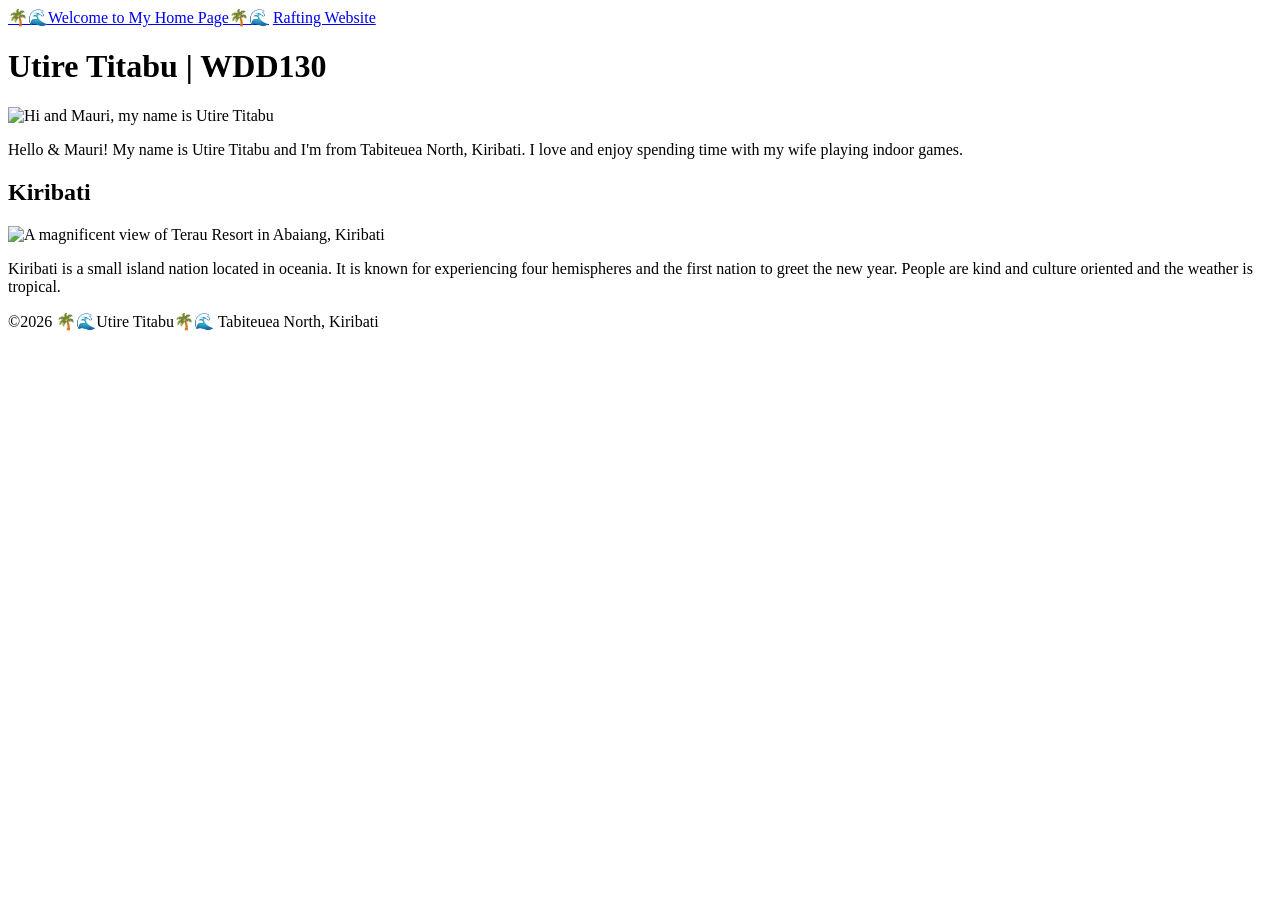
==== index.html @ 7e30ccf6 "Update index.html" ====
<!DOCTYPE html>
<html lang="en">

<head>
    <meta charset="utf-8">
    <meta name="viewport" content="width=device-width,initial-scale=1.0">
    <title>Utire Titabu | WDD 130</title>
    <meta name="description" content="Learn about me, my country and culture">
    <meta name="author" content="Utire Titabu">

    <link rel="stylesheet" href="styles/styles.css">
</head>

<body>
    <header>
        <nav>
            <a href="#"> 🌴🌊Welcome to My Home Page🌴🌊</a>
            <a href="wwr/">Rafting Website</a>
        </nav>
    </header>

    <main>
        <h1>Utire Titabu | WDD130</h1>
        <img src="./images/profile.jpg" alt="Hi and Mauri, my name is Utire Titabu" width="200">
        <p>Hello & Mauri! My name is Utire Titabu and I'm from Tabiteuea North, Kiribati. I love and
            enjoy spending time with my wife playing indoor games.</p>
    </main>
    <aside>
        <h2>Kiribati</h2>
        <img src="./images/terau.jpg" alt="A magnificent view of Terau Resort in Abaiang, Kiribati"
          width="200">
        <p>Kiribati is a small island nation located in oceania. It is known for experiencing
            four hemispheres and the first nation to greet the new year. People are kind and
            culture oriented and the weather is tropical.</p>
    </aside>
    <footer>
        <p>©2026 🌴🌊Utire Titabu🌴🌊 Tabiteuea North, Kiribati</p>
    </footer>
</body>

</html>
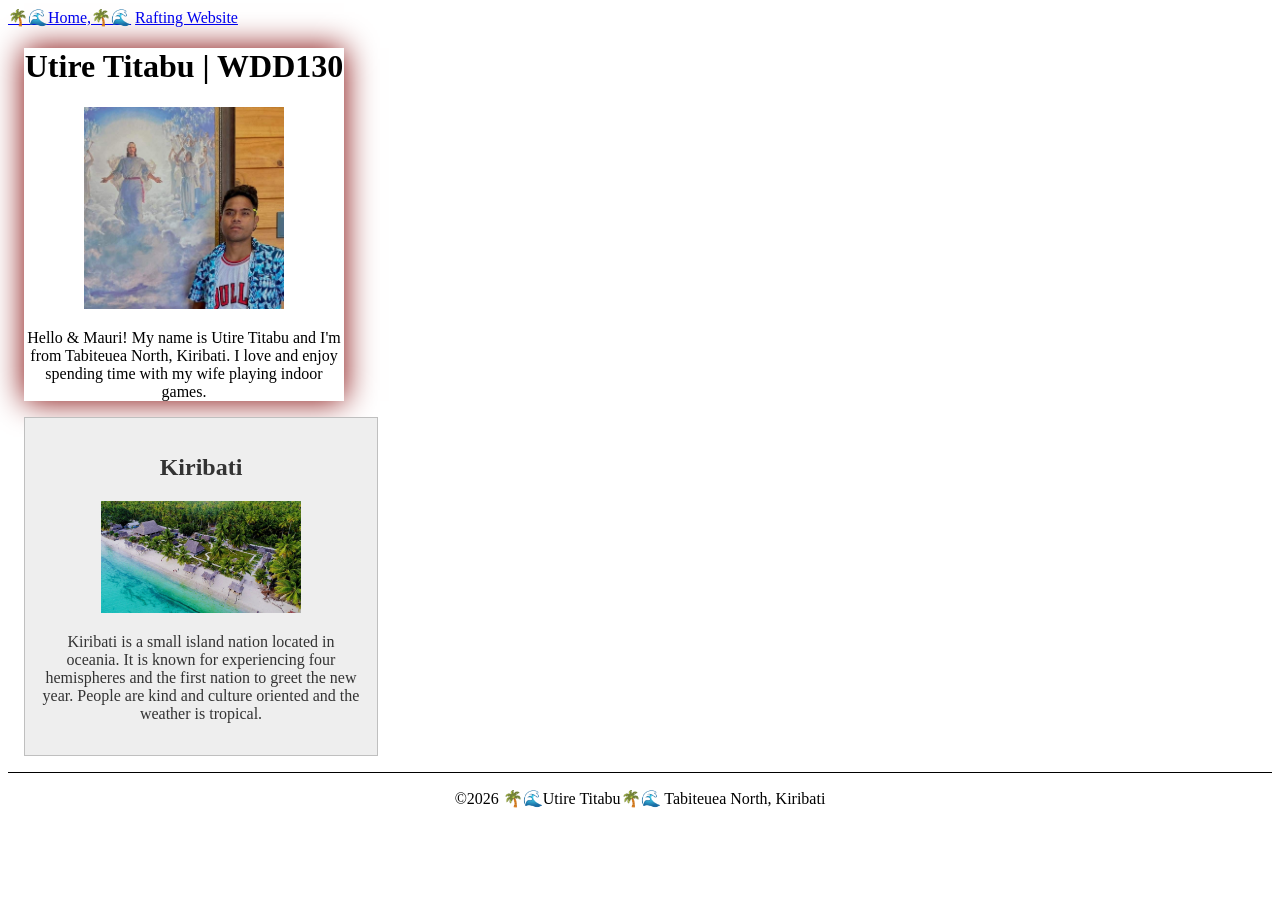
==== commit 987d8821: "Update index.html" ====
--- a/index.html
+++ b/index.html
@@ -14,7 +14,7 @@
 <body>
     <header>
         <nav>
-            <a href="#"> 🌴🌊Welcome to My Home Page🌴🌊</a>
+            <a href="#"> 🌴🌊Home,🌴🌊</a>
             <a href="wwr/">Rafting Website</a>
         </nav>
     </header>
--- a/styles/styles.css
+++ b/styles/styles.css
@@ -0,0 +1,33 @@
+main {
+    width: 20em;
+    height: auto;
+    margin: 1em;
+    border: 1px solid steelblue padding: 2px;
+    box-shadow: 0 0 30px maroon;
+    text-align: center;
+}
+
+p {
+    padding: 0;
+}
+
+aside {
+    width: 20em;
+    margin: 1em;
+    border: 1px solid rgba(0, 0, 0, 0.2);
+    padding: 1em;
+    background-color: #eee;
+    color: #333;
+    text-align: center;
+}
+
+aside img {
+    width: 200px;
+    height: auto;
+}
+
+footer {
+    margin-top: 1em;
+    border-top: 1px solid #000;
+    text-align: center;
+}
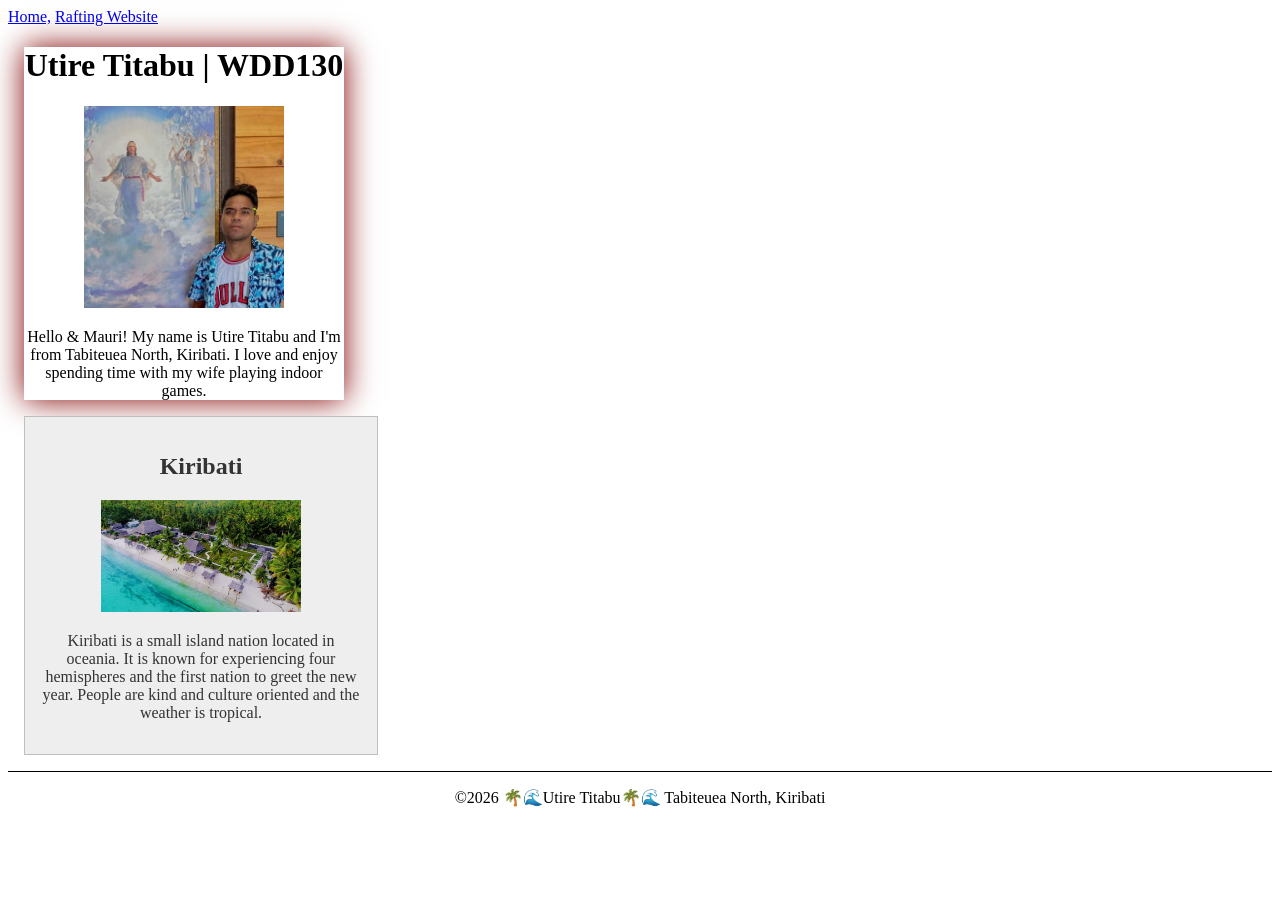
==== commit 834c04da: "Fix navigation link text in index.html" ====
--- a/index.html
+++ b/index.html
@@ -14,7 +14,7 @@
 <body>
     <header>
         <nav>
-            <a href="#"> 🌴🌊Home,🌴🌊</a>
+            <a href="#">Home,</a>
             <a href="wwr/">Rafting Website</a>
         </nav>
     </header>
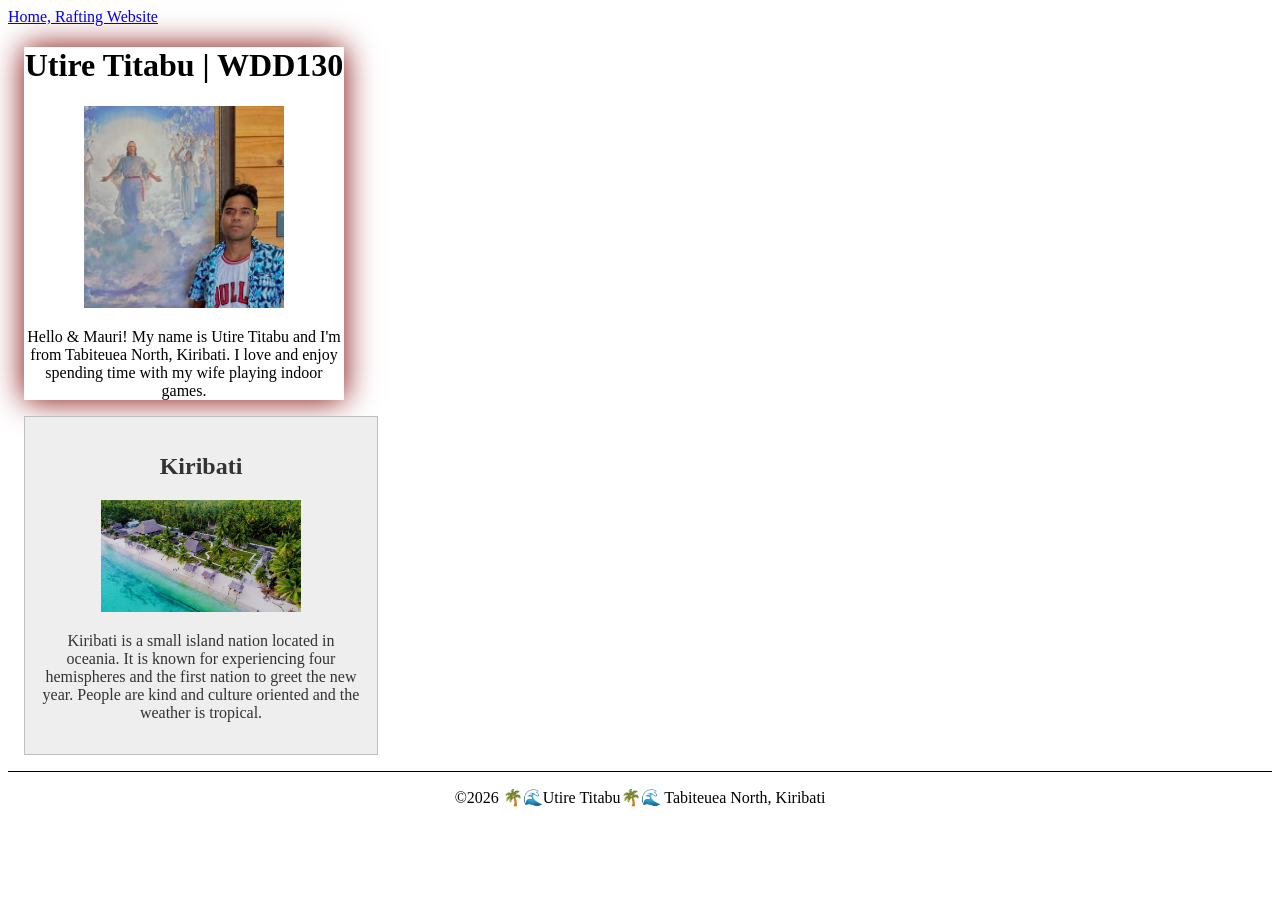
==== commit 86264497: "Combine Home and Rafting Website links in nav" ====
--- a/index.html
+++ b/index.html
@@ -14,8 +14,7 @@
 <body>
     <header>
         <nav>
-            <a href="#">Home,</a>
-            <a href="wwr/">Rafting Website</a>
+            <a href="#" href="wwr/">Home, Rafting Website</a>
         </nav>
     </header>
 
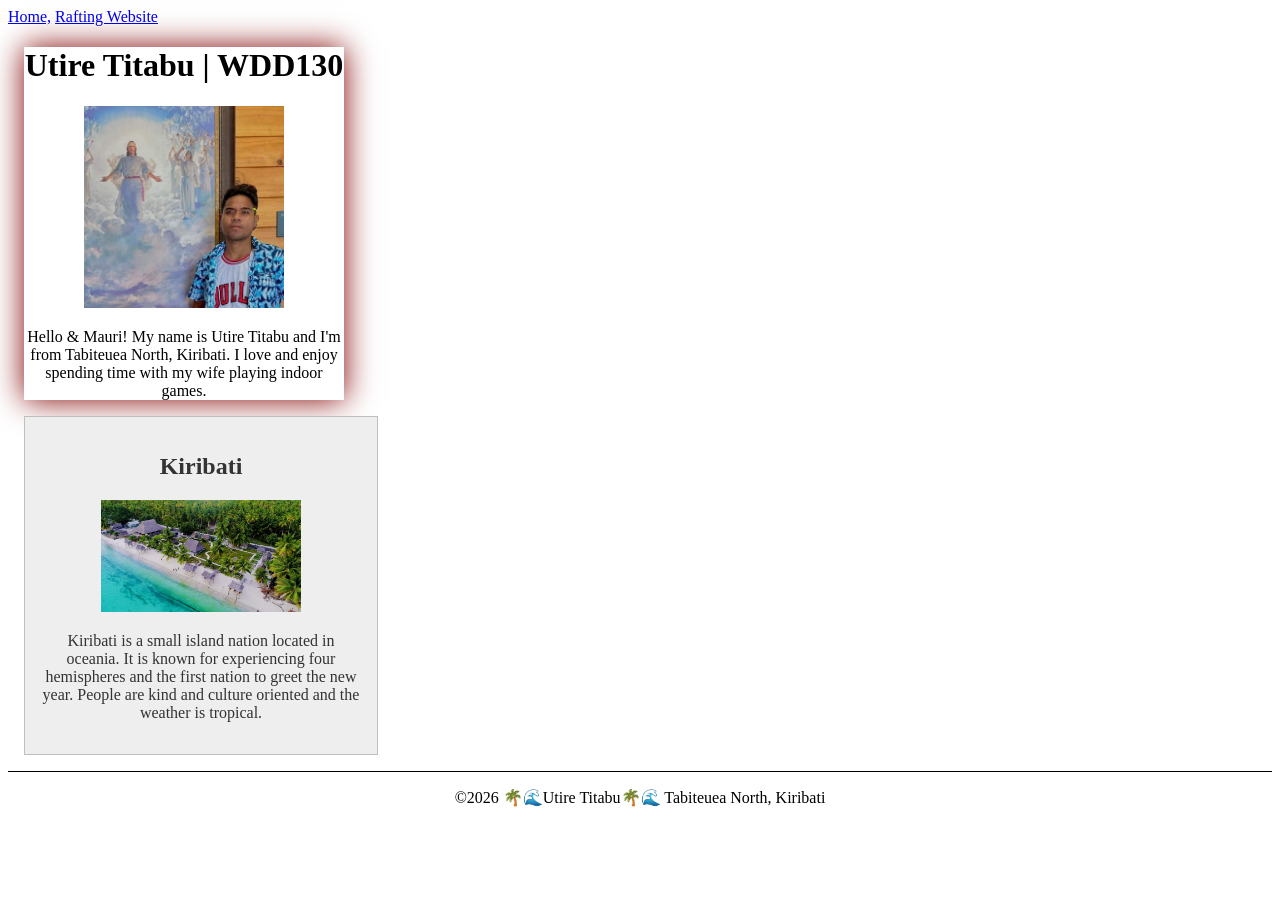
==== commit 3cf1dd9e: "Fix navigation links in index.html" ====
--- a/index.html
+++ b/index.html
@@ -14,7 +14,8 @@
 <body>
     <header>
         <nav>
-            <a href="#" href="wwr/">Home, Rafting Website</a>
+            <a href="#" "wwr/">Home,</a>
+            <a href="wwr/">Rafting Website</a>
         </nav>
     </header>
 
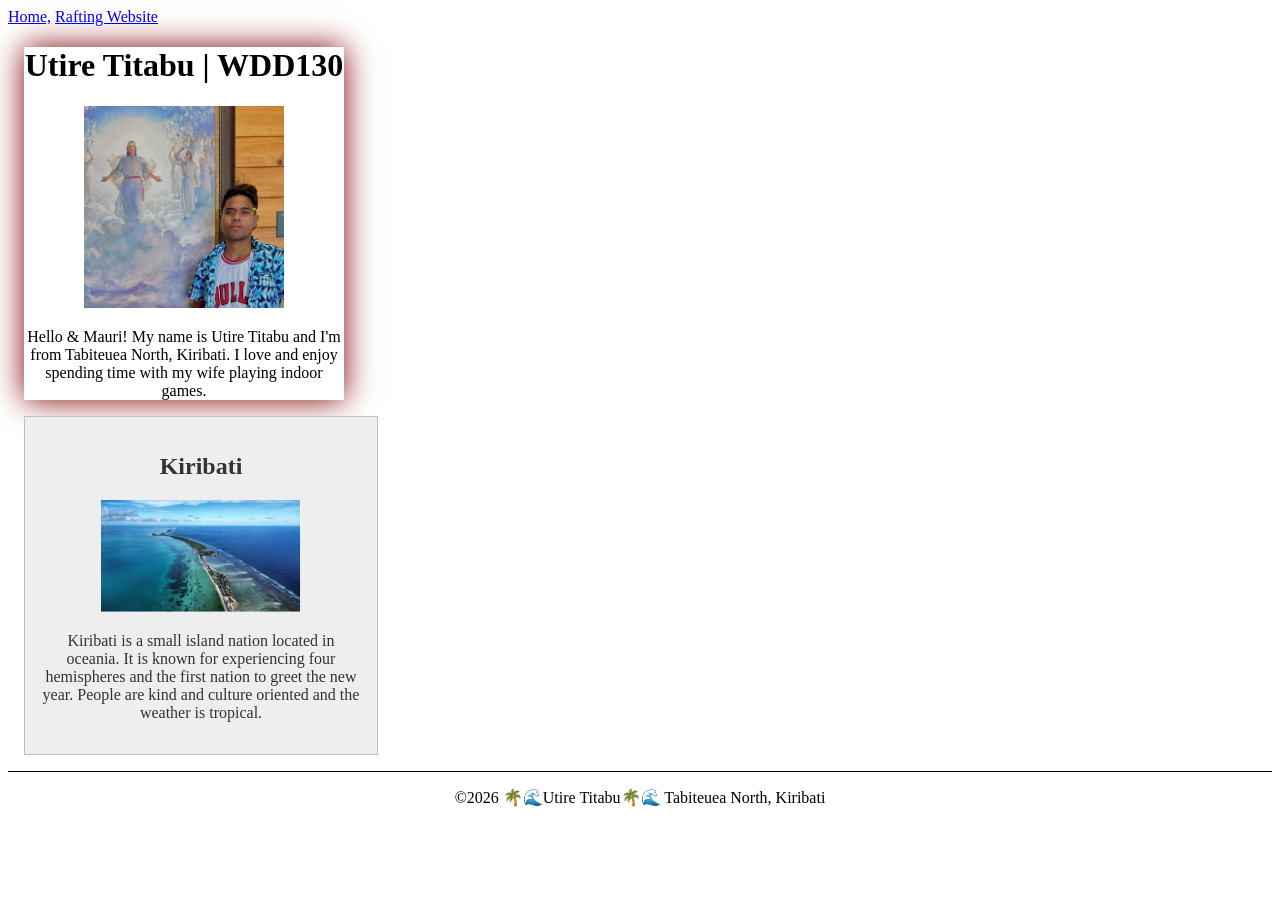
==== commit f70fb312: "Update index.html" ====
--- a/index.html
+++ b/index.html
@@ -14,7 +14,7 @@
 <body>
     <header>
         <nav>
-            <a href="#" "wwr/">Home,</a>
+            <a href="#">Home,</a>
             <a href="wwr/">Rafting Website</a>
         </nav>
     </header>
@@ -27,7 +27,7 @@
     </main>
     <aside>
         <h2>Kiribati</h2>
-        <img src="./images/terau.jpg" alt="A magnificent view of Terau Resort in Abaiang, Kiribati"
+        <img src="./images/tarawa.jpg" alt="A magnificent view of the Tarawa capital of Kiribati"
           width="200">
         <p>Kiribati is a small island nation located in oceania. It is known for experiencing
             four hemispheres and the first nation to greet the new year. People are kind and
